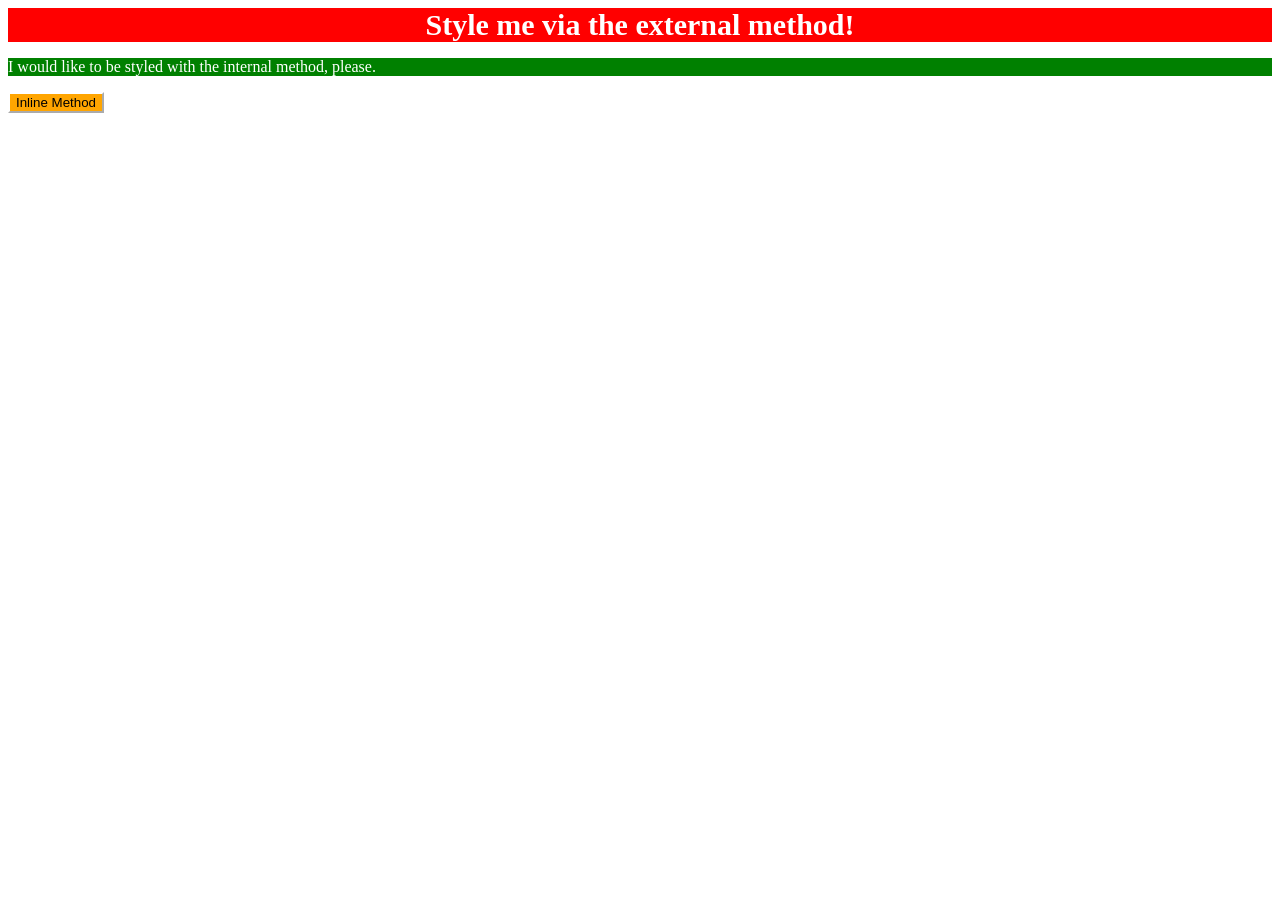
==== foundations/intro-to-css/01-css-methods/index.html @ 12e322c2 "Finish exercise" ====
<!DOCTYPE html>
<html lang="en">
  <head>
    <meta charset="UTF-8">
    <meta http-equiv="X-UA-Compatible" content="IE=edge">
    <meta name="viewport" content="width=device-width, initial-scale=1.0">
    <link rel="stylesheet" href="style.css">
    <style>
      p {
        color: white;
        background-color: green;
      }
    </style>
    <title>Methods for Adding CSS</title>
  </head>
  <body>
    <div>Style me via the external method!</div>
    <p>I would like to be styled with the internal method, please.</p>
    <button style="color: black; background-color: orange; border-color: white;">Inline Method</button>

  </body>
</html>
---- foundations/intro-to-css/01-css-methods/style.css ----
div {
  font-size: 30px;
  color: white;
  background-color: red;
  font-weight: bold;
  text-align: center;
}
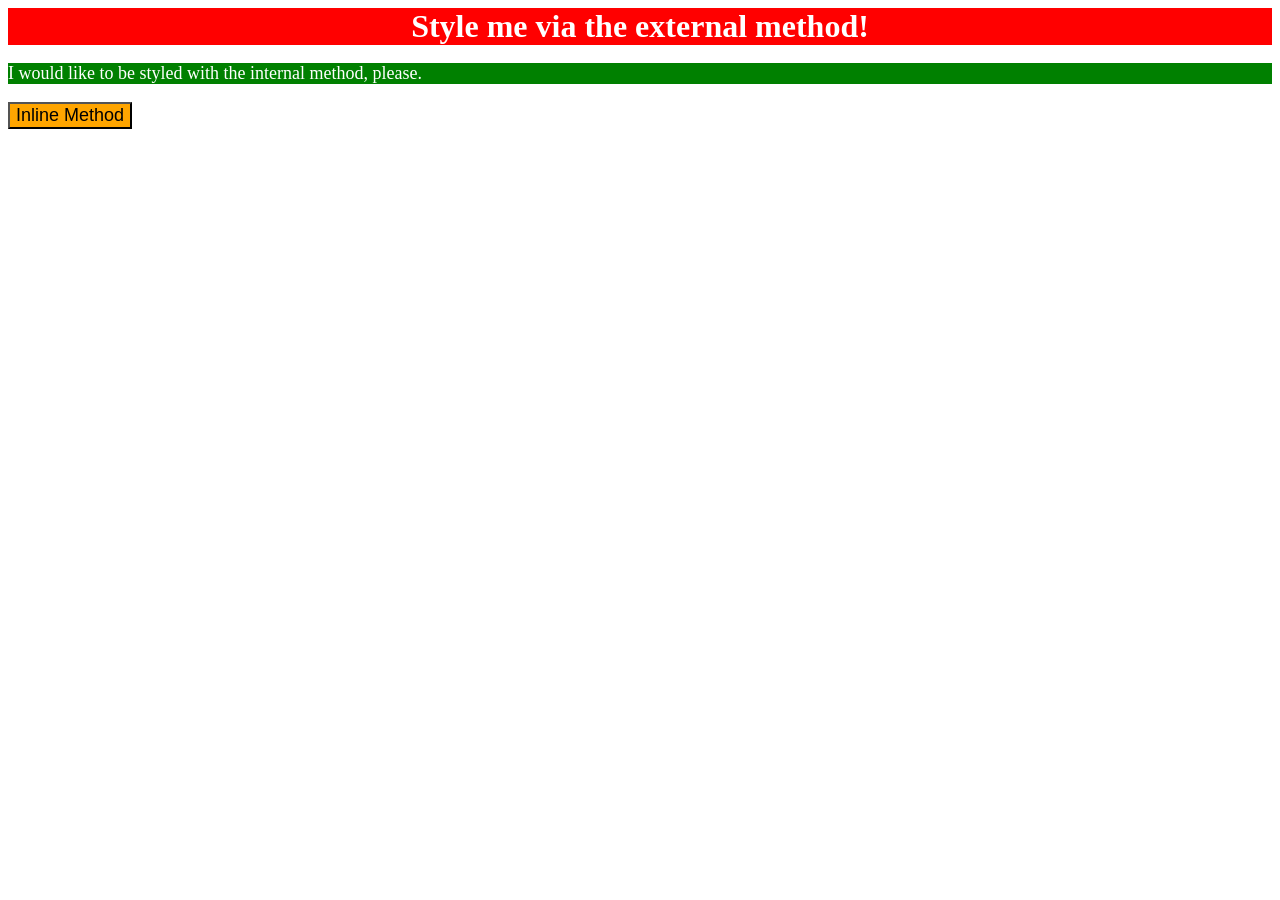
==== commit 73ee3d99: "Finish ex1 and ex2 Finished the exercises for first and second" ====
--- a/foundations/intro-to-css/01-css-methods/index.html
+++ b/foundations/intro-to-css/01-css-methods/index.html
@@ -4,11 +4,12 @@
     <meta charset="UTF-8">
     <meta http-equiv="X-UA-Compatible" content="IE=edge">
     <meta name="viewport" content="width=device-width, initial-scale=1.0">
-    <link rel="stylesheet" href="style.css">
+    <link rel="stylesheet" href="./styles.css">
     <style>
       p {
+        background-color: green;
         color: white;
-        background-color: green;
+        font-size: 18px;
       }
     </style>
     <title>Methods for Adding CSS</title>
@@ -16,7 +17,6 @@
   <body>
     <div>Style me via the external method!</div>
     <p>I would like to be styled with the internal method, please.</p>
-    <button style="color: black; background-color: orange; border-color: white;">Inline Method</button>
-
+    <button style="background-color: orange; font-size: 18px;">Inline Method</button>
   </body>
 </html>
--- a/foundations/intro-to-css/01-css-methods/styles.css
+++ b/foundations/intro-to-css/01-css-methods/styles.css
@@ -0,0 +1,7 @@
+div {
+  background-color: red;
+  color: white;
+  font-size: 32px;
+  text-align: center;
+  font-weight: bold;
+}
